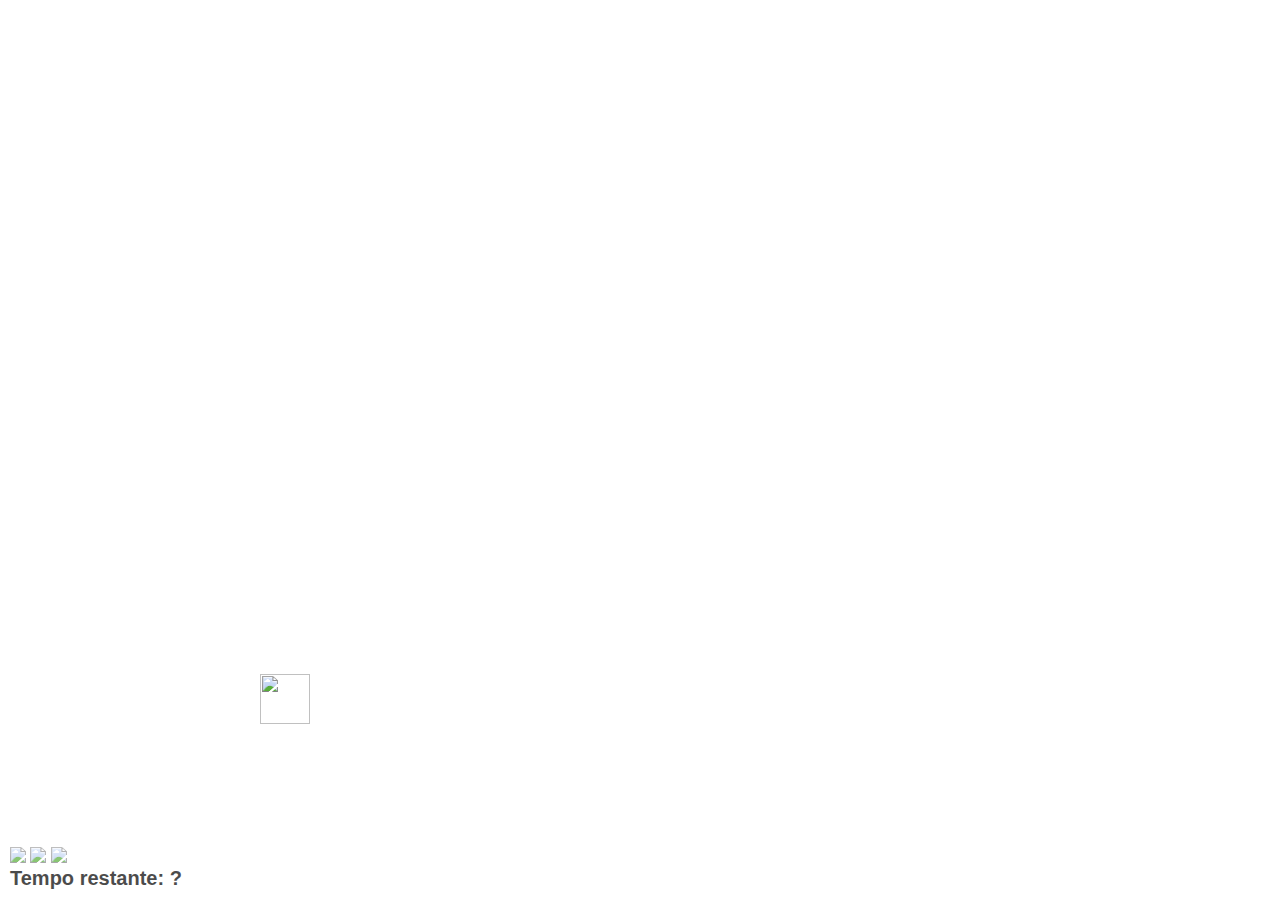
==== index.html @ a69085d7 "Geração infinita de moscas" ====
<!DOCTYPE html>
<html>
  <head>
    <meta charset="utf-8">
    <title>Game Mata Mosquito</title>
    <link rel="stylesheet" href="css/index.css">
    <script src="js/game.js"></script>
  </head>
  <body onresize="tamanhoTela()">
    <div class="painel">
      <div class="vidas">
        <img draggable="false" src="imagens/coracao_vazio.png">
        <img draggable="false" src="imagens/coracao_cheio.png">
        <img draggable="false" src="imagens/coracao_cheio.png">
      </div>
      <div class="cronometro">
        Tempo restante: ?
      </div>
    </div>
    <script>
      setInterval(() => {
        gerarMosquito();
      }, 500);
    </script>
  </body>
</html>
---- css/index.css ----
* {
  margin: 0;
  padding: 0;
  font-family: Arial, sans-serif;
}

body {
  background-image: url("../imagens/bg.jpg");
  background-repeat: no-repeat;
  background-size: cover;
}

.mosq01 {
  width: 50px;
  height: 50px;
}

.mosq02 {
  width: 70px;
  height: 70px;
}

.mosq03 {
  width: 90px;
  height: 90px;
}

.painel {
  position: absolute;
  width: 190px;
  padding: 10px;
  left: 0px;
  bottom: 0px;
  background-color: white;
  opacity: .7;
}

.vidas {
  float: left;
}

.cronometro {
  float: left;
  font-size: 20px;
  font-weight: bold;
}
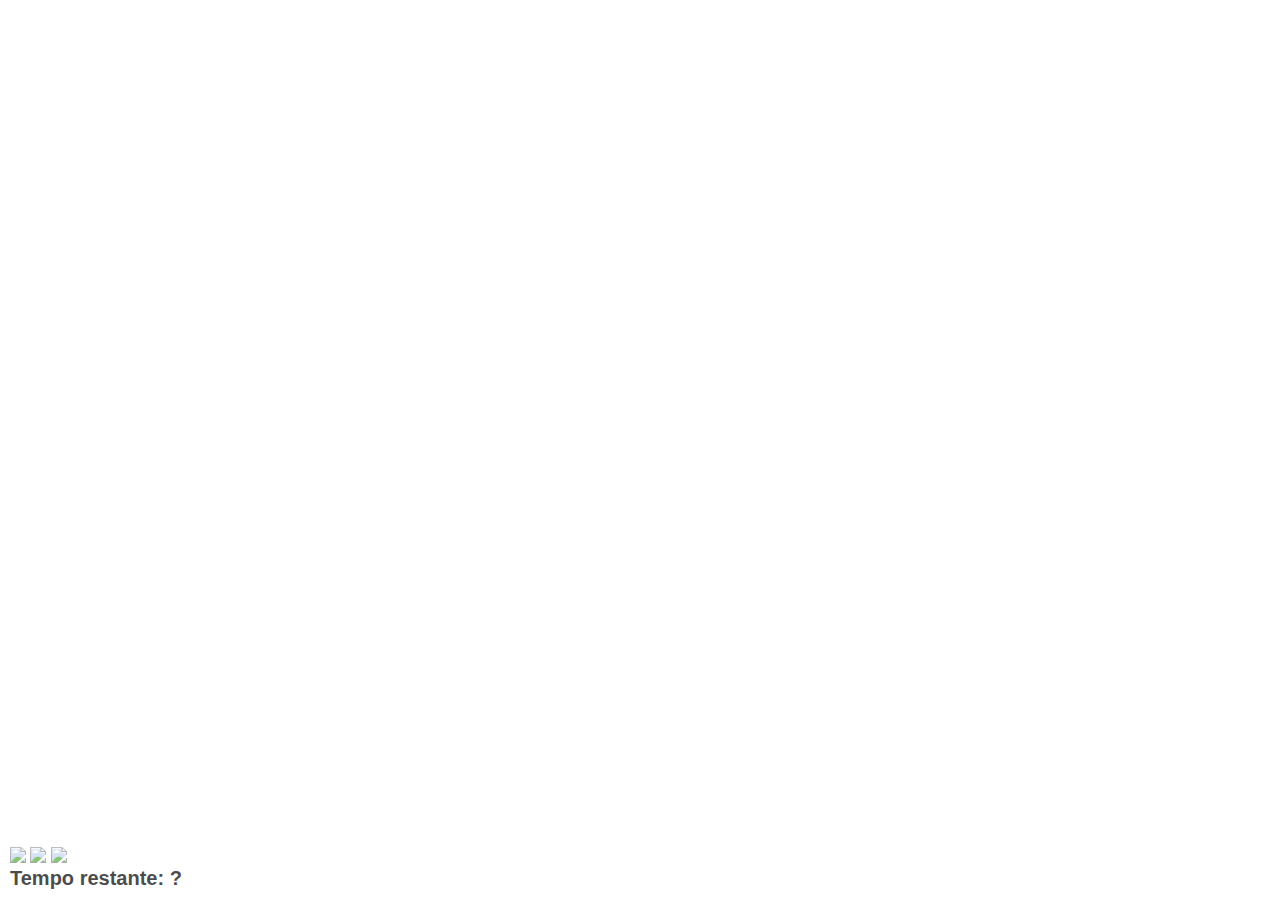
==== commit 535e68e8: "Adicionado o sistema de vidas e game over" ====
--- a/index.html
+++ b/index.html
@@ -9,9 +9,9 @@
   <body onresize="tamanhoTela()">
     <div class="painel">
       <div class="vidas">
-        <img draggable="false" src="imagens/coracao_vazio.png">
-        <img draggable="false" src="imagens/coracao_cheio.png">
-        <img draggable="false" src="imagens/coracao_cheio.png">
+        <img id="v1" draggable="false" src="imagens/coracao_cheio.png">
+        <img id="v2" draggable="false" src="imagens/coracao_cheio.png">
+        <img id="v3" draggable="false" src="imagens/coracao_cheio.png">
       </div>
       <div class="cronometro">
         Tempo restante: ?
@@ -20,7 +20,7 @@
     <script>
       setInterval(() => {
         gerarMosquito();
-      }, 500);
+      }, 2000);
     </script>
   </body>
 </html>
--- a/css/index.css
+++ b/css/index.css
@@ -13,16 +13,19 @@
 .mosq01 {
   width: 50px;
   height: 50px;
+  cursor: pointer;
 }
 
 .mosq02 {
   width: 70px;
   height: 70px;
+  cursor: pointer;
 }
 
 .mosq03 {
   width: 90px;
   height: 90px;
+  cursor: pointer;
 }
 
 .painel {
